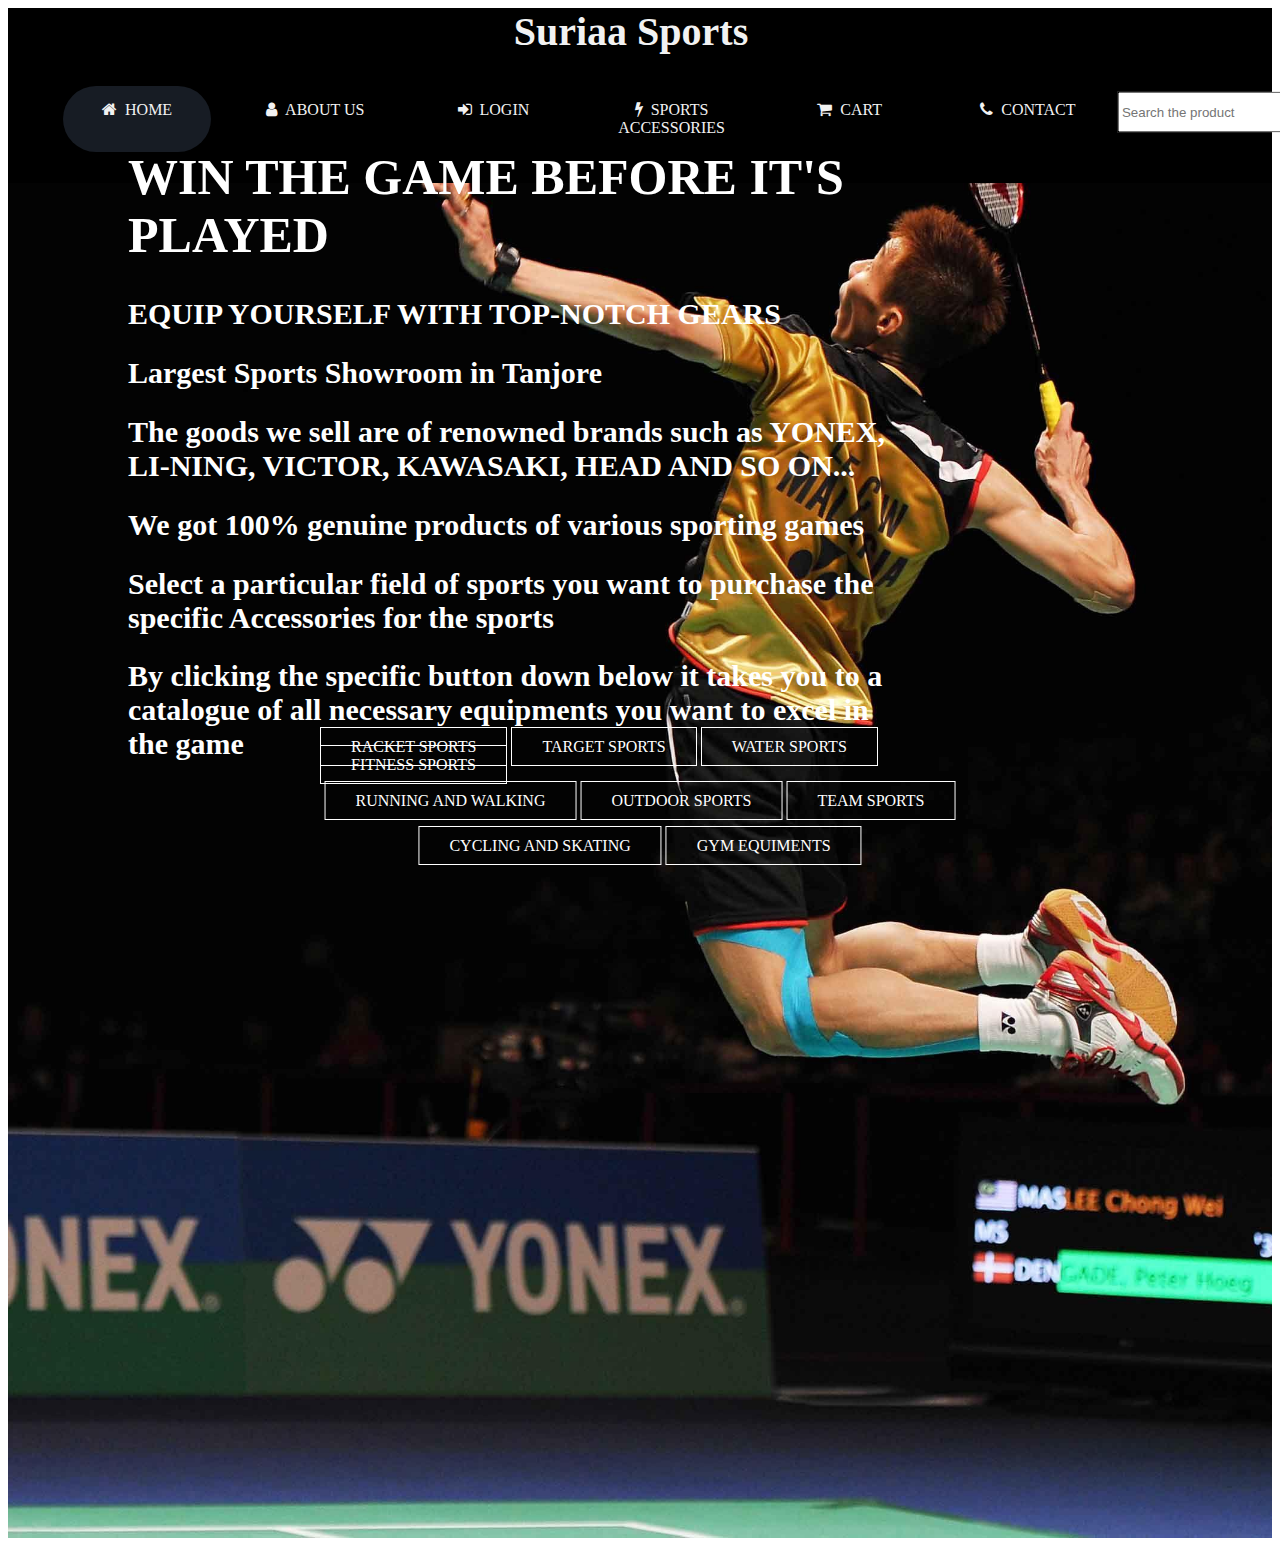
==== index.html @ 5159828c "Add files via upload" ====
<!DOCTYPE html>
<html lang="en" dir="ltr">
  <head>
    <meta charset="utf-8">
    <title>Suriaa Sports</title>
    <link rel="stylesheet" href="/css/style.css">
    <link rel="stylesheet" href="https://stackpath.bootstrapcdn.com/font-awesome/4.7.0/css/font-awesome.min.css">
    <style type="text/css">
      {
        margin: 0;
        padding: 0;
        font-family: Century Gothic;
      }
      header{
        background-image: url("images/racket sports/lee.jpg");
        height: 170vh;
        background-size: cover;
        background-position: center;
        background-repeat: no-repeat;
      }
      .menu-bar{
        background: black ;
        text-align: center;
      }
      label.logo{
        color: #f2f2f2;
        text-align: center;
        font-size: 40px;
        font-weight: bold;
      }
      .menu-bar ul{
        display: inline-flex;
        list-style: none;
        color: #f2f2f2;
      }
      .menu-bar ul li{
        width: 120px;
        margin: 15px;
        padding: 15px;
      }
      .menu-bar ul li a{
        text-decoration: none;
        color: #f2f2f2;
      }
      .active, .menu-bar ul li:hover{
        background: #171c24;
        border-radius: 200px;
      }
      .menu-bar form{
      display: flex;
      height: 40px;
      background: #le232b;
      min-width: 18%!important;
      border: 1px solid rgba(155,155,155,0.2);
      margin-top: 20px;
      margin-right:
      }
      .menu-bar .fa{
        margin-right: 8px;
      }
      .sub-menu-1{
        display: none;
      }
      .menu-bar ul li:hover .sub-menu-1{
        display: block;
        position: absolute;
        background: black;
        margin-top: 15px;
        margin-left: -15px;
      }
      .menu-bar ul li:hover .sub-menu-1 ul{
        display: block;
        margin: 10px;
      }
      .menu-bar ul li:hover .sub-menu-1 ul li{
        width: 150px;
        padding: 10px;
        border-bottom: 1px dotted #f2f2f2;
        background: transparent;
        border-radius: 0;
        text-align: left;
      }
      .menu-bar ul li:hover .sub-menu-1 ul li:last-child{
        border-bottom: none;
      }
      .menu-bar ul li:hover .sub-menu-1 ul li a:hover{
        color: #ff3d00;
      }
      .fa-angle-right{
        float: right;
      }
      .sub-menu-2{
        display: none;
      }
      .hover-me:hover .sub-menu-2{
        position: absolute;
        display: block;
        margin-top: -40px;
        margin-left: 140px;
        background: black;
      }
      .title{
        position: absolute;
        top:50%;
        left:40%;
        transform: translate(-50%,-50%);
      }
      .title h1{
        color: #fff;
        font-size: 50px;
      }
      .title h2{
        color: #fff;
        font-size: 30px;
      }
      .button{
        position: absolute;
        top:84%;
        left:50%;
        transform: translate(-50%,-50%);
      }
      .btn{
        border: 1px solid #fff;
        padding: 10px 30px;
        color: #fff;
        text-decoration: none;
        transition: 0.9s ease;
      }
      .btn:hover{
        background-color:#fff;
        color: #000;
        border-radius: 200px;
      }
      .buttom{
        position: absolute;
        top:89%;
        left:50%;
        transform: translate(-50%,-50%);
      }
      .buttoi{
        position: absolute;
        top:94%;
        left:50%;
        transform: translate(-50%,-50%);
      }
    </style>
  </head>
  <body>
    <header>
      <div class="menu-bar">
        <label class="logo">Suriaa Sports <i class="fa fa-shuttlecock"></i></label>
        <ul>
          <li class="active"><a href="#"><i class="fa fa-home"></i>HOME</a></li>
          <li><a href="#"><i class="fa fa-user"></i>ABOUT US</a>  </li>
          <li><a href="#"><i class="fa fa-sign-in"></i>LOGIN</a>
            <div class="sub-menu-1">
              <ul>
                <li><a href="#">SIGN IN</a></li>
                <li><a href="#">CREATE ACCOUNT</a></li>
              </ul>
            </div>
          </li>
          <li><a href="#"><i class="fa fa-bolt"></i>SPORTS ACCESSORIES</a>
            <div class="sub-menu-1">
              <ul>
                <li class="hover-me"><a href="#">GEAR & ACCESSORIES</a><i class="fa fa-angle-right"></i>
                  <div class="sub-menu-2">
                    <ul>
                      <li><a href="#">BAGS & BACKPACKS</a></li>
                      <li><a href="#">CLOTHING ACCESSORIES</a></li>
                      <li><a href="#">BOTTLES & FOOD STORAGE</a></li>
                      <li><a href="#">HYDRATION & NUTRITION</a></li>
                      <li><a href="#">CAMPING FURNITURE</a></li>
                      <li><a href="#">SPORTS WATCHES & ELECTRONICS</a></li>
                      <li><a href="#">SUPPORTS & MASSAGERS</a></li>
                      <li><a href="#">GYM EQUIPMENTS</a></li>
                      <li><a href="#">CLOTHING & GEAR</a></li>
                    </ul>
                  </div>
                </li>
              </ul>
            </div>
          </li>
          <li><a href="#"><i class="fa fa-shopping-cart" ></i>CART</a></li>
          <li><a href="#"><i class="fa fa-phone"></i>CONTACT</a>
            <div class="sub-menu-1">
              <ul>
                <li><a href="#"><i class="fa fa-envelope-o">  suriaasportstnj@gmail.com</i></a></li>
                <li><a href="#"><i class="fa fa-facebook-official">  Suriaa Sports</i></a></li>
                <li><a href="#"><i class="fa fa-instagram">  suriaasports</i></a></li>
                <li><a href="#"><i class="fa fa-phone">  04362-226695</i></a></li>
                <li><a href="#"><i class="fa fa-whatsapp">  9943957595</i></a></li>
              </ul>
            </div>
          </li>
          <form action="#">
              <input type="search" class="search-data" placeholder="Search the product" required>
              <button type="submit" class="fa fa-search"></button>
          </form>
        </ul>
      </div>
      <div class="title">
        <h1>WIN THE GAME BEFORE IT'S PLAYED </h1>
        <h2>EQUIP YOURSELF WITH TOP-NOTCH GEARS</h2>
        <h2>Largest Sports Showroom in Tanjore</h2>
        <h2>The goods we sell are of renowned brands such as YONEX, LI-NING, VICTOR, KAWASAKI, HEAD AND SO ON...</h2>
        <h2>We got 100% genuine products of various sporting games</h2>
        <h2>Select a particular field of sports you want to purchase the specific Accessories for the sports</h2>
        <h2>By clicking the specific button down below it takes you to a catalogue of all necessary equipments you want to excel in the game</h2>
      </div>
      <div class="button">
        <a href="#" class="btn">RACKET SPORTS</a>
        <a href="#" class="btn">TARGET SPORTS</a>
        <a href="#" class="btn">WATER SPORTS</a>
        <a href="#" class="btn">FITNESS SPORTS</a>
      </div>
      <div class="buttom">
        <a href="#" class="btn">RUNNING AND WALKING</a>
        <a href="#" class="btn">OUTDOOR SPORTS</a>
        <a href="#" class="btn">TEAM SPORTS</a>
      </div>
      <div class="buttoi">
        <a href="#" class="btn">CYCLING AND SKATING</a>
        <a href="#" class="btn">GYM EQUIMENTS</a>
      </div>
    </header>
  </body>
</html>
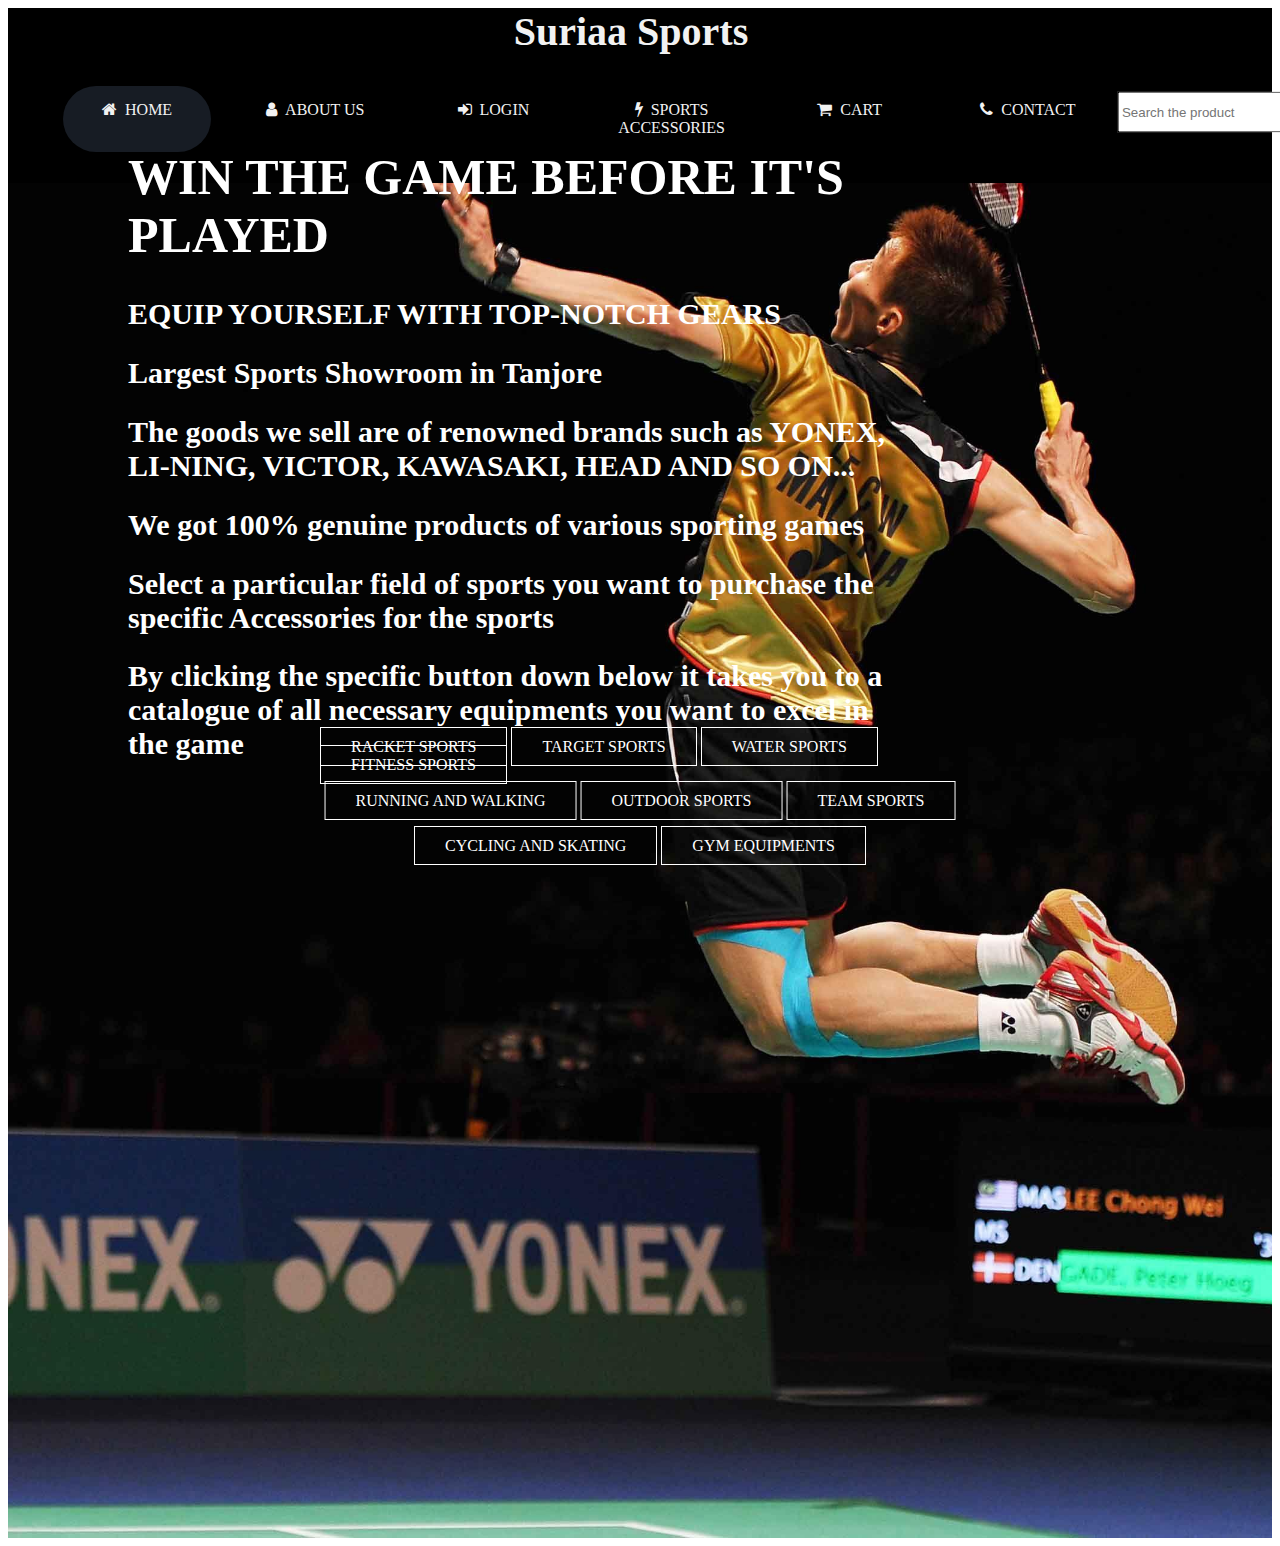
==== commit de4c25ce: "Update index.html" ====
--- a/index.html
+++ b/index.html
@@ -221,7 +221,7 @@
       </div>
       <div class="buttoi">
         <a href="#" class="btn">CYCLING AND SKATING</a>
-        <a href="#" class="btn">GYM EQUIMENTS</a>
+        <a href="#" class="btn">GYM EQUIPMENTS</a>
       </div>
     </header>
   </body>
